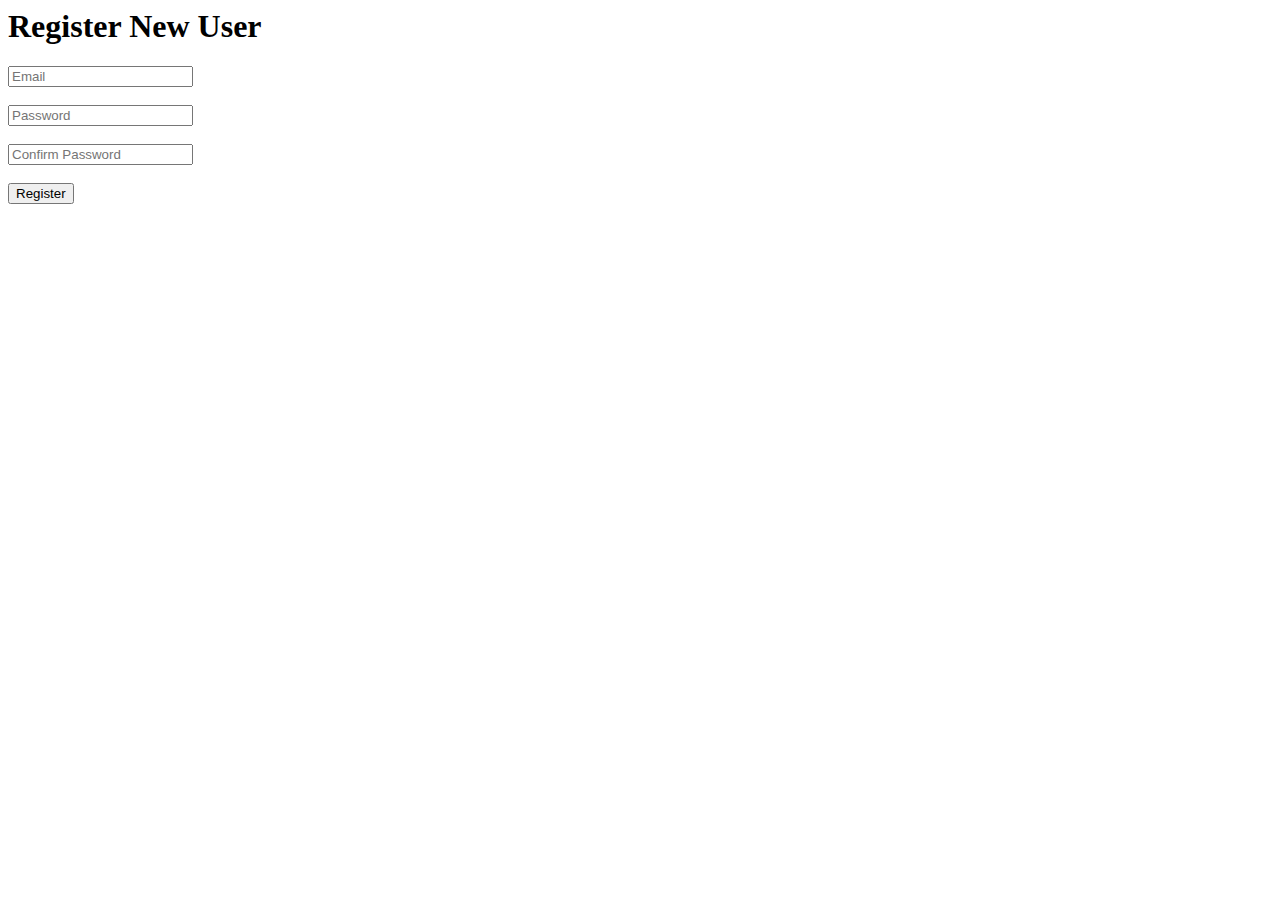
==== website/register.html @ 38ad9f68 "add documentation" ====
<html>
    <head>
        <meta charset="utf-8">
        <meta http-equiv="X-UA-Compatible" content="IE=edge,chrome=1">
        <title></title>
    </head>
    <body>
       <h1>Register New User</h1>
       <form id="registrationForm">
         <input type="email" id="emailInputRegister" placeholder="Email" pattern=".*" required> <br/> <br/>
         <input type="password" id="passwordInputRegister" placeholder="Password" pattern=".*" required> <br/> <br/>
         <input type="password" id="password2InputRegister" placeholder="Confirm Password" pattern=".*" required> <br/> <br/>

         <input type="submit" value="Register">
       </form>

        <script src="js/vendor/jquery-3.1.0.js"></script>
        <script src="js/vendor/aws-cognito-sdk.min.js"></script>
        <script src="js/vendor/amazon-cognito-identity.min.js"></script>
        <script src="js/config.js"></script>
        <script src="js/cognito-auth.js"></script>
    </body>
</html>
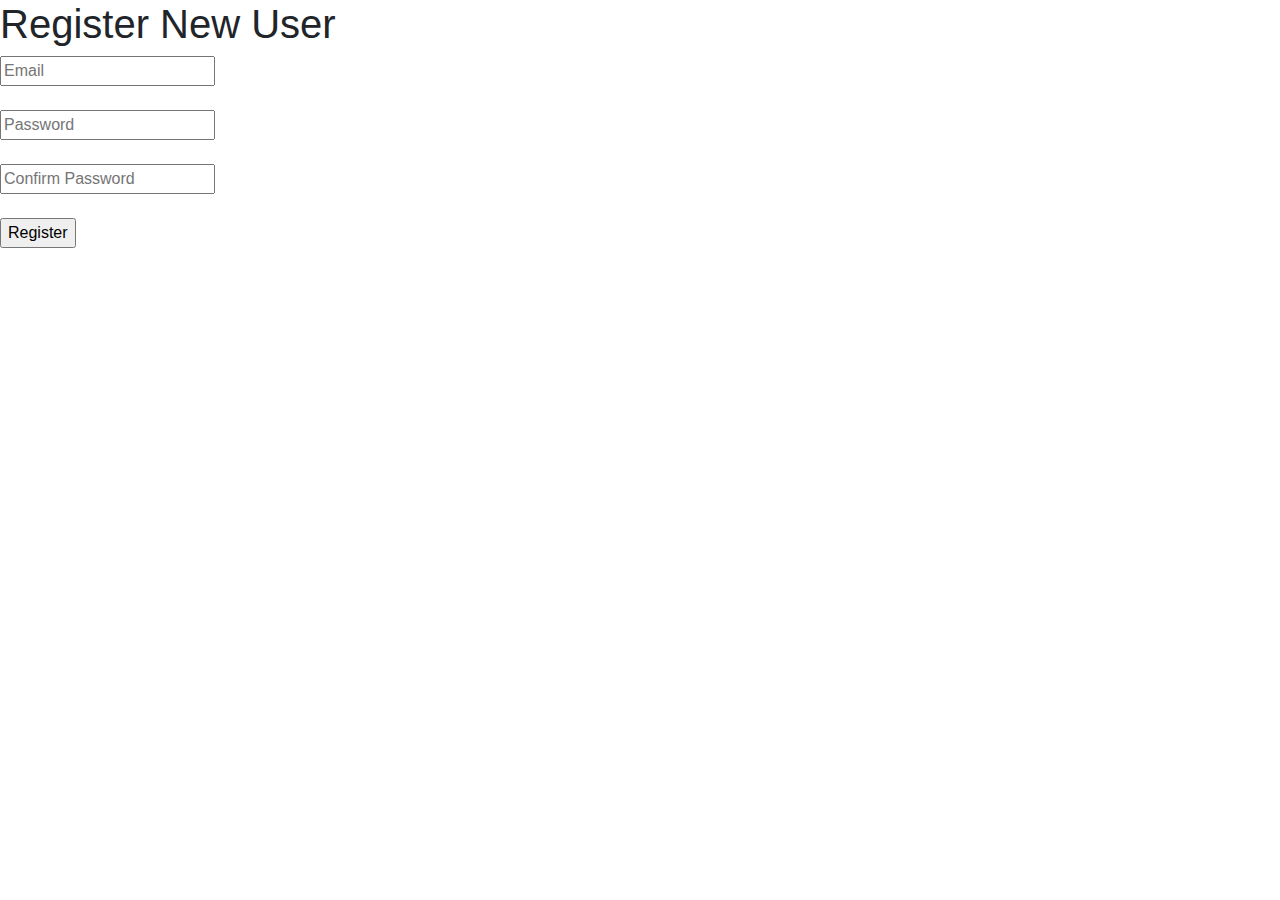
==== commit 08fa8fc2: "added bootstrap, ordered tasks list and r=gave it friendly names" ====
--- a/website/register.html
+++ b/website/register.html
@@ -1,5 +1,40 @@
 <html>
     <head>
+        <link rel="stylesheet" href="https://stackpath.bootstrapcdn.com/bootstrap/4.3.1/css/bootstrap.min.css" integrity="sha384-ggOyR0iXCbMQv3Xipma34MD+dH/1fQ784/j6cY/iJTQUOhcWr7x9JvoRxT2MZw1T" crossorigin="anonymous">
+        <script src="https://code.jquery.com/jquery-3.3.1.slim.min.js" integrity="sha384-q8i/X+965DzO0rT7abK41JStQIAqVgRVzpbzo5smXKp4YfRvH+8abtTE1Pi6jizo" crossorigin="anonymous"></script>
+        <script src="https://cdnjs.cloudflare.com/ajax/libs/popper.js/1.14.7/umd/popper.min.js" integrity="sha384-UO2eT0CpHqdSJQ6hJty5KVphtPhzWj9WO1clHTMGa3JDZwrnQq4sF86dIHNDz0W1" crossorigin="anonymous"></script>
+        <script src="https://stackpath.bootstrapcdn.com/bootstrap/4.3.1/js/bootstrap.min.js" integrity="sha384-JjSmVgyd0p3pXB1rRibZUAYoIIy6OrQ6VrjIEaFf/nJGzIxFDsf4x0xIM+B07jRM" crossorigin="anonymous"></script>
+
+        <meta charset="utf-8">
+        <link rel="stylesheet" type="text/css" href="css/pages.css">
+        <link rel="stylesheet" type="text/css" href="https://fonts.googleapis.com/css?family=PT+Serif|Open+Sans:300,400,600,700,800">
+        <meta charset="utf-8" />
+        <link rel="apple-touch-icon" sizes="180x180" href="/apple-touch-icon.png">
+        <link rel="icon" type="image/png" sizes="32x32" href="favicon-32x32.png">
+        <link rel="icon" type="image/png" sizes="16x16" href="favicon-16x16.png">
+        <link rel="manifest" href="/site.webmanifest">
+        <link rel="mask-icon" href="/safari-pinned-tab.svg" color="#5bbad5">
+        <meta name="msapplication-TileColor" content="#da532c">
+        <meta name="theme-color" content="#ffffff">
+        <meta
+          name="viewport"
+          content="width=device-width, initial-scale=1, shrink-to-fit=no"
+        />
+        <!--
+          manifest.json provides metadata used when your web app is added to the
+          homescreen on Android. See https://developers.google.com/web/fundamentals/web-app-manifest/
+        -->
+        <link rel="manifest" href="%PUBLIC_URL%/manifest.json" />
+        <!--
+          Notice the use of %PUBLIC_URL% in the tags above.
+          It will be replaced with the URL of the `public` folder during the build.
+          Only files inside the `public` folder can be referenced from the HTML.
+
+          Unlike "/favicon.ico" or "favicon.ico", "%PUBLIC_URL%/favicon.ico" will
+          work correctly both with client-side routing and a non-root public URL.
+          Learn how to configure a non-root public URL by running `npm run build`.
+        -->
+
         <meta charset="utf-8">
         <meta http-equiv="X-UA-Compatible" content="IE=edge,chrome=1">
         <title></title>
--- a/website/css/pages.css
+++ b/website/css/pages.css
@@ -0,0 +1,63 @@
+body {
+    /*background-color: #f8f9f9;*/
+}
+
+h2 {
+    /*color: navy;
+    margin-left: 20px;*/
+}
+
+.btn {
+  
+  border: none;
+  color: white;
+  padding: 10px 30px;
+  cursor: pointer;
+  font-size: 20px;
+}
+
+/* Darker background on mouse-over */
+.btn:hover {
+  background-color: #6c757d;
+    color: #fff;
+
+}
+
+.center {
+    /*text-align: center;*/
+}
+
+div.signing{
+    /*position: absolute;
+    right:    10;
+    top:   10; */
+}
+
+div.stackslist {
+    /*height: 300px;*/
+}
+
+div.showTaskMainDiv {
+    /*//background-color: lightblue;
+    background-color: #f2f3f4;
+    position: absolute;
+    top: 30%;
+    left: 20%;
+    width: 700px;
+    height: 550px;
+    margin-left: -250px;
+    margin-top: -150px;*/
+}
+
+div.runTaskMainDiv {
+    /*//background-color: lightblue;
+    background-color: #f2f3f4;
+    position: absolute;
+    top: 30%;
+    left: 70%;
+    width: 700px;
+    height: 550px;
+    margin-left: -250px;
+    margin-top: -150px;*/
+}
+
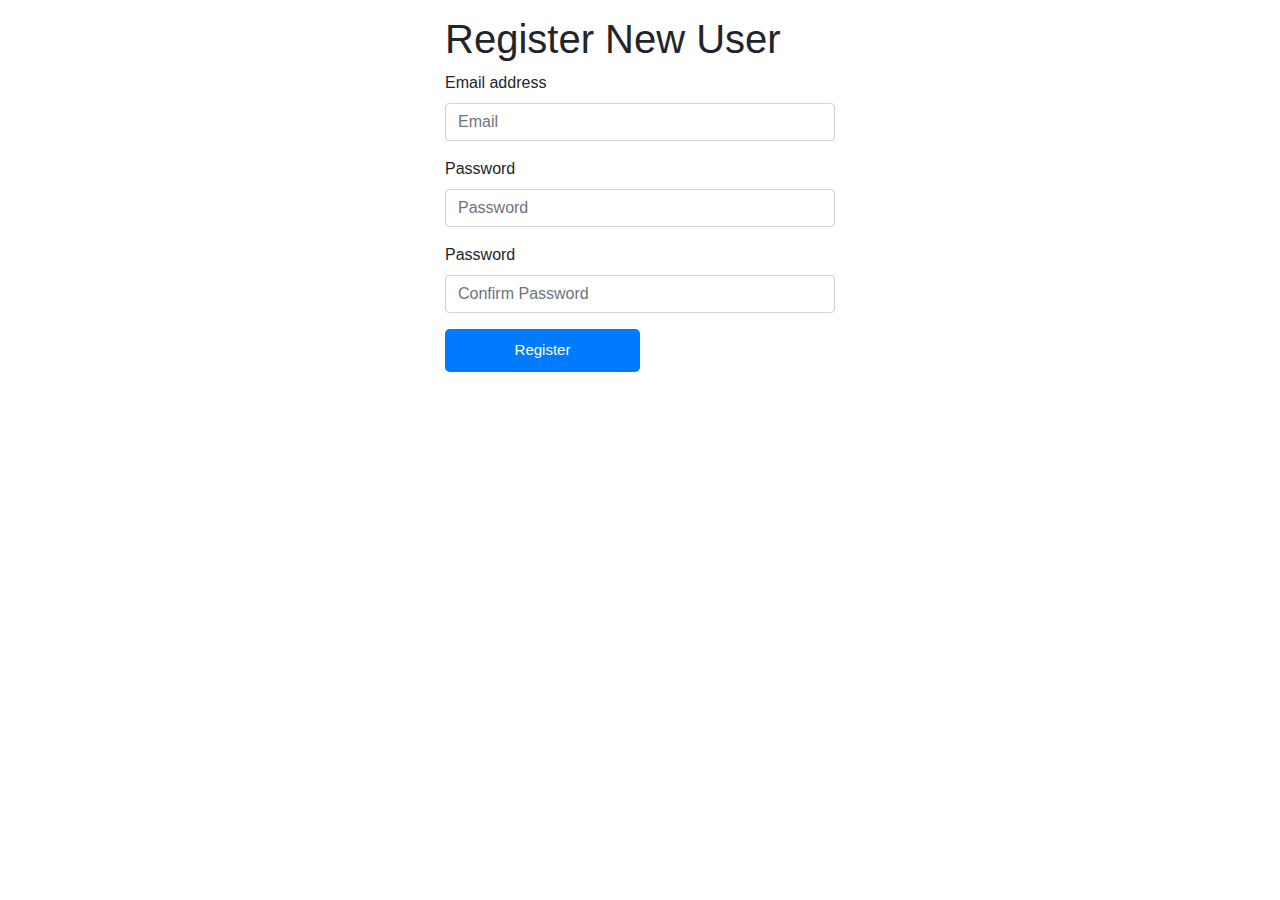
==== commit c09057ea: "added css changes" ====
--- a/website/register.html
+++ b/website/register.html
@@ -40,14 +40,29 @@
         <title></title>
     </head>
     <body>
+
+          <div class="form"> 
+
        <h1>Register New User</h1>
-       <form id="registrationForm">
-         <input type="email" id="emailInputRegister" placeholder="Email" pattern=".*" required> <br/> <br/>
-         <input type="password" id="passwordInputRegister" placeholder="Password" pattern=".*" required> <br/> <br/>
-         <input type="password" id="password2InputRegister" placeholder="Confirm Password" pattern=".*" required> <br/> <br/>
 
-         <input type="submit" value="Register">
-       </form>
+           <form id="registrationForm">
+  <div class="form-group">
+    <label for="emailInputRegister">Email address</label>
+    <input type="email" class="form-control" id="emailInputRegister" placeholder="Email" required>
+  </div>
+  <div class="form-group">
+    <label for="passwordInputRegister">Password</label>
+    <input type="password" class="form-control" id="passwordInputRegister" placeholder="Password" pattern=".*" required>
+  </div>
+    <div class="form-group">
+    <label for="password2InputRegister">Password</label>
+    <input type="password" class="form-control" id="password2InputRegister" placeholder="Confirm Password" pattern=".*" required>
+  </div>
+
+  <button type="submit" class="btn btn-lg btn-primary btn-block">Register</button>
+</form>
+</div>
+
 
         <script src="js/vendor/jquery-3.1.0.js"></script>
         <script src="js/vendor/aws-cognito-sdk.min.js"></script>
--- a/website/css/pages.css
+++ b/website/css/pages.css
@@ -1,5 +1,14 @@
 body {
+
+
+}
+.form {
     /*background-color: #f8f9f9;*/
+        width: 100%;
+    max-width: 420px;
+    padding: 15px;
+    margin: auto;
+
 }
 
 h2 {
@@ -7,13 +16,24 @@
     margin-left: 20px;*/
 }
 
+.form-signin {
+    width: 100%;
+    max-width: 420px;
+    padding: 15px;
+    margin: auto;
+}
 .btn {
   
   border: none;
   color: white;
   padding: 10px 30px;
   cursor: pointer;
-  font-size: 20px;
+  font-size: 15px;
+}
+
+.btn-block {
+    display: block;
+    width: 50%;
 }
 
 /* Darker background on mouse-over */
